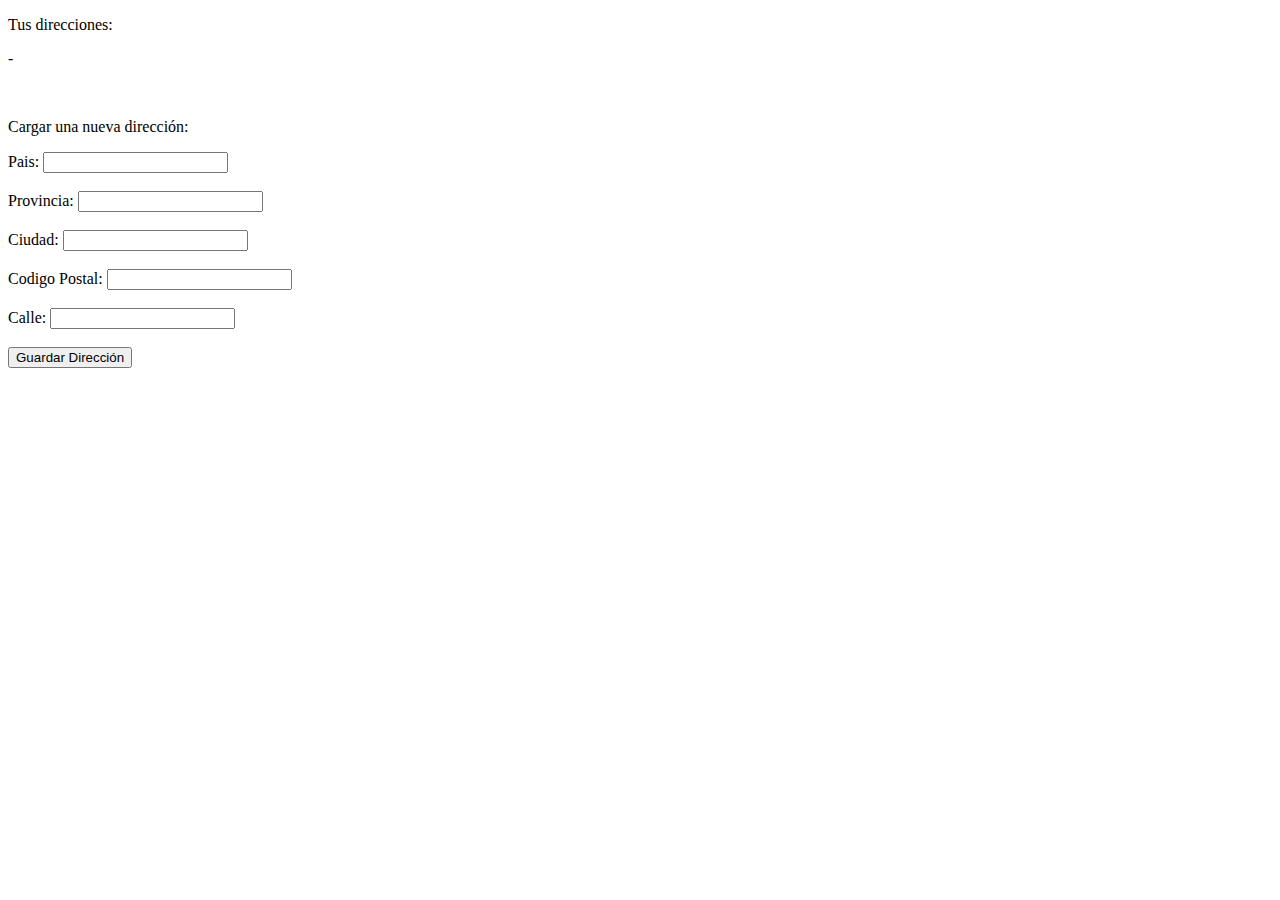
==== src/main/resources/templates/ciclo_funciones_generales/adressesPage.html @ eb23e25b "cargando el proyecto que tenemos hasta el momento" ====
<!doctype html>
<html lang="en"  xmlns:th="http://www.thymeleaf.org">
<head>
    <meta charset="UTF-8">
    <meta name="viewport"
          content="width=device-width, user-scalable=no, initial-scale=1.0, maximum-scale=1.0, minimum-scale=1.0">
    <meta http-equiv="X-UA-Compatible" content="ie=edge">
    <title>Direcciones</title>
</head>
<body>
<p>Tus direcciones:</p>
<div th:each="direccionesDeUsuario : ${direcciones}">
  <p>- <span  th:text="${direccionesDeUsuario.provincia}+' '+${direccionesDeUsuario.ciudad}+' '+${direccionesDeUsuario.codigoPostal}"></span></p>
</div>
<br>
<p>Cargar una nueva dirección:</p>
<form th:action="@{/direccion/create}" method="POST" th:object="${direccion}">
  <label>
    Pais:
    <input type="text" th:field="*{pais}">
    <br>
    <label style="color: red" th:if="${#fields.hasErrors('pais')}" th:errors="*{pais}"></label>
  </label>
  <br>
  <label>
    Provincia:
    <input type="text" th:field="*{provincia}">
    <br>
    <label style="color: red" th:if="${#fields.hasErrors('provincia')}" th:errors="*{provincia}"></label>
  </label>
  <br>
  <label>
    Ciudad:
    <input type="text" th:field="*{ciudad}">
    <br>
    <span style="color: red" th:if="${#fields.hasErrors('ciudad')}" th:errors="*{ciudad}"></span>
  </label>
  <br>
  <label>
    Codigo Postal:
    <input type="text" th:field="*{codigoPostal}">
    <br>
    <label style="color: red" th:if="${#fields.hasErrors('codigoPostal')}" th:errors="*{codigoPostal}"></label>
  </label>
  <br>
  <label>
    Calle:
    <input type="text" th:field="*{calle}">
    <br>
    <label style="color: red" th:if="${#fields.hasErrors('calle')}" th:errors="*{calle}"></label>
  </label>
  <br>

  <input type="submit" value="Guardar Dirección">
</form>
</body>
</html>
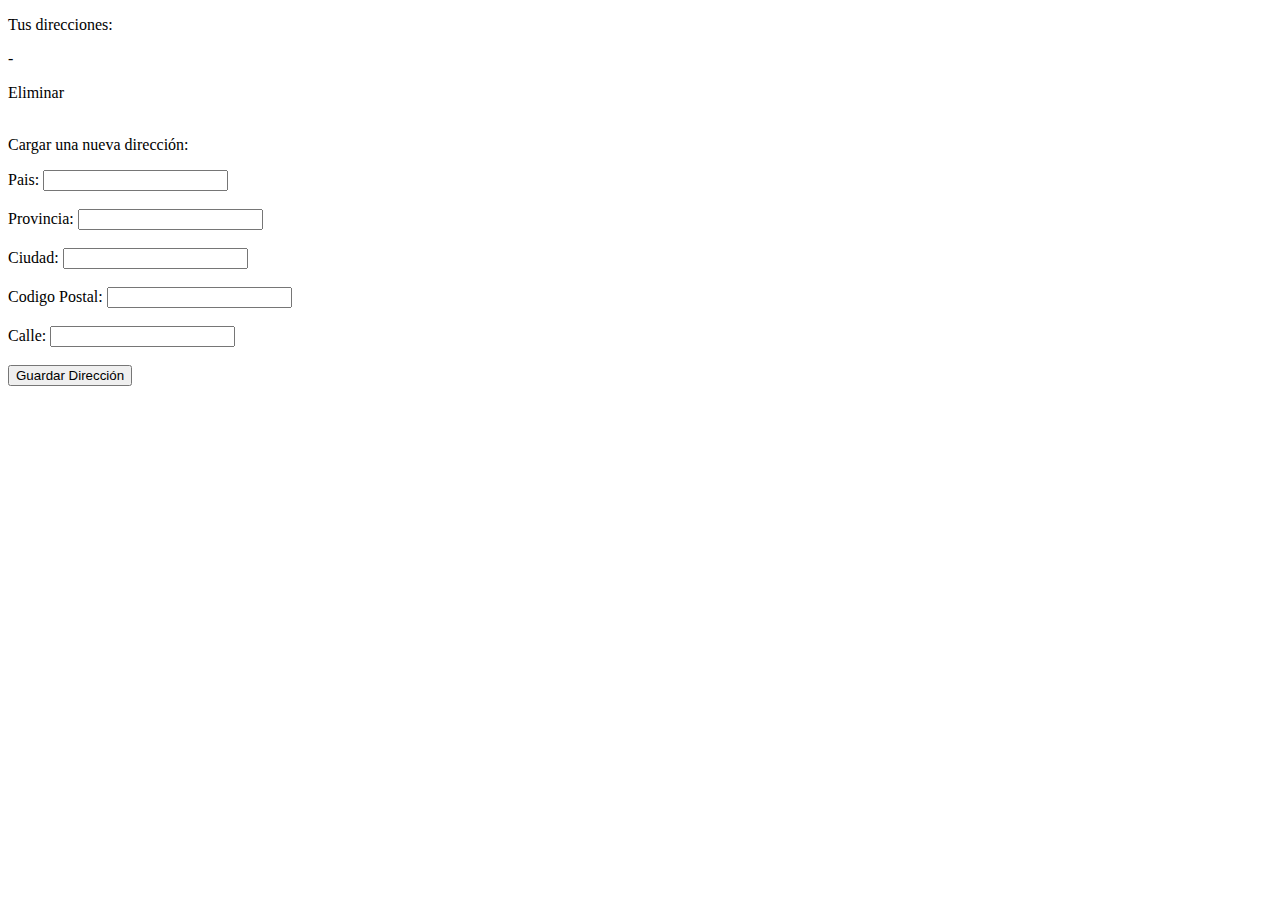
==== commit 5b57938e: "agregando ultimas actualizaciones :sparkles:" ====
--- a/src/main/resources/templates/ciclo_funciones_generales/adressesPage.html
+++ b/src/main/resources/templates/ciclo_funciones_generales/adressesPage.html
@@ -11,6 +11,7 @@
 <p>Tus direcciones:</p>
 <div th:each="direccionesDeUsuario : ${direcciones}">
   <p>- <span  th:text="${direccionesDeUsuario.provincia}+' '+${direccionesDeUsuario.ciudad}+' '+${direccionesDeUsuario.codigoPostal}"></span></p>
+  <a th:if="${direcciones.size()>1}" th:href="@{/direccion/delete/{idDireccion}(idDireccion = ${direccionesDeUsuario.id})}">Eliminar</a>
 </div>
 <br>
 <p>Cargar una nueva dirección:</p>
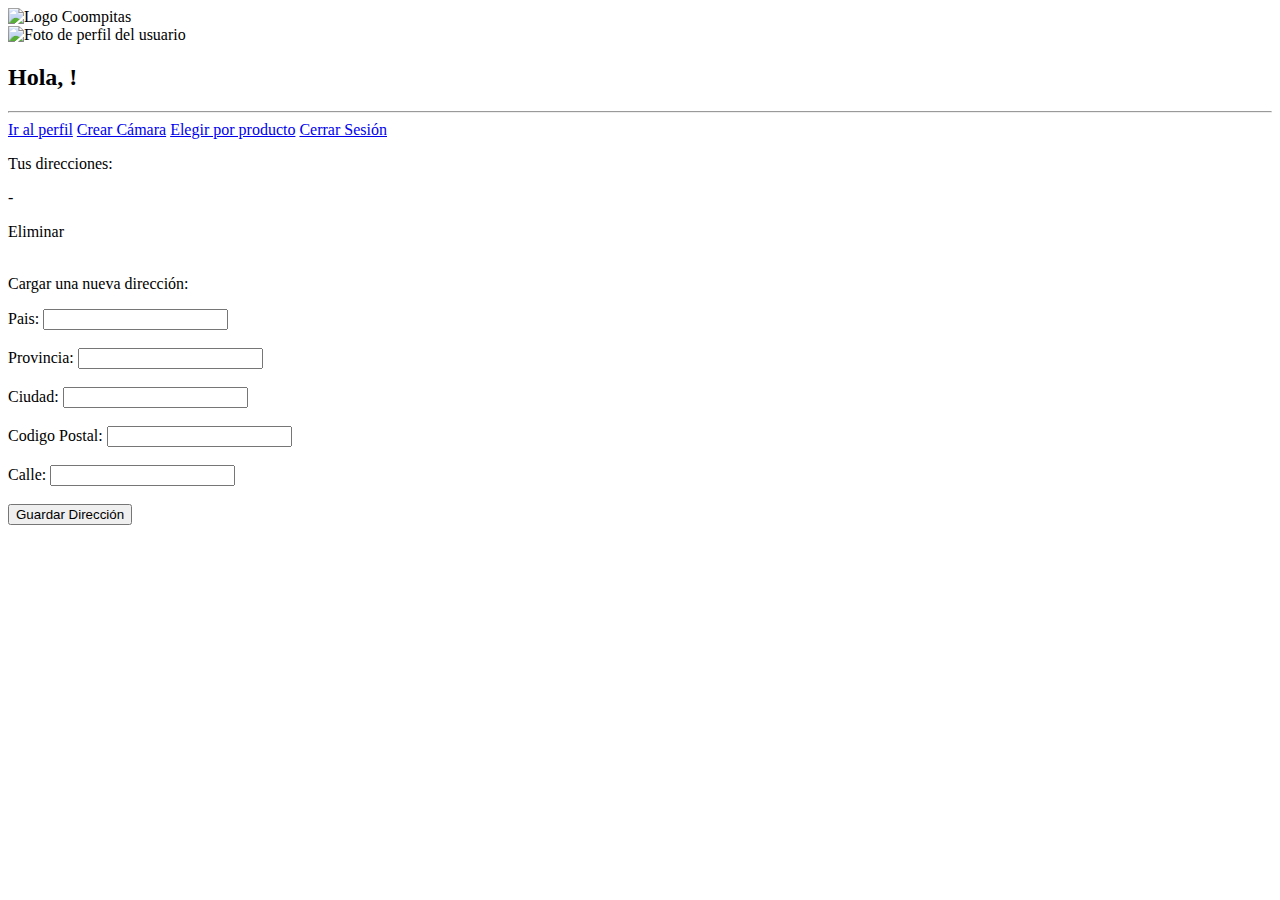
==== commit 11ab40a4: "trabajando estilos" ====
--- a/src/main/resources/templates/ciclo_funciones_generales/adressesPage.html
+++ b/src/main/resources/templates/ciclo_funciones_generales/adressesPage.html
@@ -5,9 +5,31 @@
     <meta name="viewport"
           content="width=device-width, user-scalable=no, initial-scale=1.0, maximum-scale=1.0, minimum-scale=1.0">
     <meta http-equiv="X-UA-Compatible" content="ie=edge">
-    <title>Direcciones</title>
+    <title>Perfil - Coompitas</title>
 </head>
-<body>
+<body class="flex flex-col justify-between min-h-[100vh]" id="body-id">
+  <header class="w-full h-[80px] bg-black">
+    <nav class="flex justify-between max-w-[1200px] items-center p-3 mx-auto">
+      <!--Este div lo puse para probar, sacalo si queres para toquetear porque no
+          estaba centrado el logo a la par que la foto de perfil-->
+      <div class="flex justify-center items-center h-full">
+        <img class="w-[60px] h-[40px]" src="./logo_coompitas.png" alt="Logo Coompitas">
+      </div>
+      <div class="inline-block relative">
+        <img id="dropdown" class="rounded-full w-[50px] h-[50px] mb-3" alt="Foto de perfil del usuario"
+             th:src="${userLogueado.urlFotoPerfil}">
+        <div id="drop-items"
+             class=" w-[130px] justify-center hidden flex-col gap-3 p-3 absolute right-0 overflow-auto bg-white border border-black rounded-md">
+          <h2>Hola, <span th:text="${userLogueado.nombreEmpresa}"></span>!</h2>
+          <hr>
+          <a href="/perfil">Ir al perfil</a>
+          <a th:if="${userLogueado.rolUsuario == 1}" href="/camara/proveedores">Crear Cámara</a>
+          <a th:if="${userLogueado.rolUsuario == 1}" href="/catalogo/all/productos">Elegir por producto</a>
+          <a href="/logout" class="font-bold text-red-500">Cerrar Sesión</a>
+        </div>
+      </div>
+    </nav>
+  </header>
 <p>Tus direcciones:</p>
 <div th:each="direccionesDeUsuario : ${direcciones}">
   <p>- <span  th:text="${direccionesDeUsuario.provincia}+' '+${direccionesDeUsuario.ciudad}+' '+${direccionesDeUsuario.codigoPostal}"></span></p>
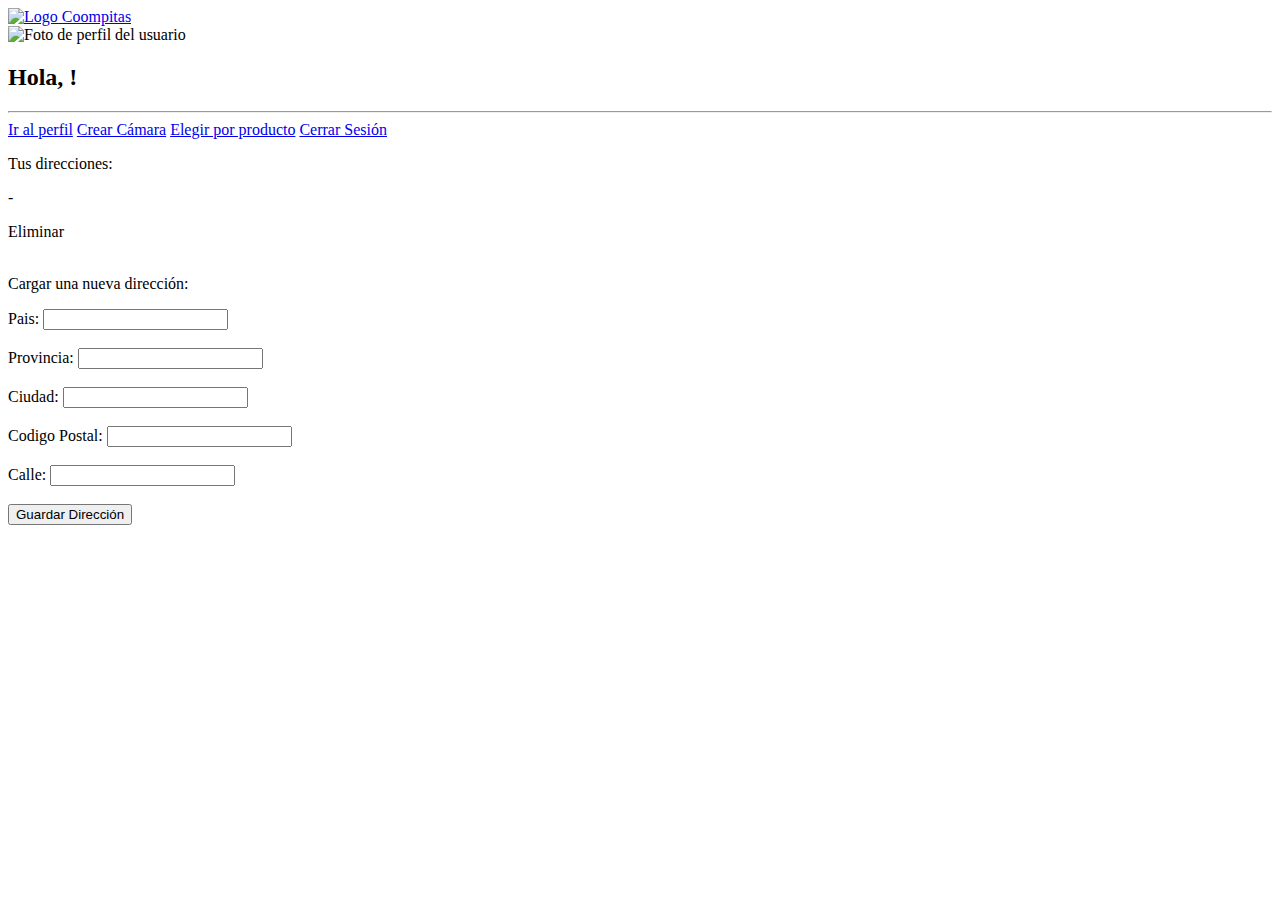
==== commit f71c29a0: "MVP terminado, faltan algunas correcciones de estilos pero se puede mostrar igual" ====
--- a/src/main/resources/templates/ciclo_funciones_generales/adressesPage.html
+++ b/src/main/resources/templates/ciclo_funciones_generales/adressesPage.html
@@ -6,30 +6,31 @@
           content="width=device-width, user-scalable=no, initial-scale=1.0, maximum-scale=1.0, minimum-scale=1.0">
     <meta http-equiv="X-UA-Compatible" content="ie=edge">
     <title>Perfil - Coompitas</title>
+  <script src="https://cdn.tailwindcss.com"></script>
 </head>
 <body class="flex flex-col justify-between min-h-[100vh]" id="body-id">
-  <header class="w-full h-[80px] bg-black">
-    <nav class="flex justify-between max-w-[1200px] items-center p-3 mx-auto">
-      <!--Este div lo puse para probar, sacalo si queres para toquetear porque no
-          estaba centrado el logo a la par que la foto de perfil-->
-      <div class="flex justify-center items-center h-full">
-        <img class="w-[60px] h-[40px]" src="./logo_coompitas.png" alt="Logo Coompitas">
+<header class="w-full h-[80px] bg-black">
+  <nav class="flex justify-between items-center max-w-[1200px] mx-auto">
+    <div class="flex justify-center items-center">
+      <a href="/home">
+        <img class="w-[100px] h-[80px]" src="https://res.cloudinary.com/dqudradf7/image/upload/v1695173785/Dise%C3%B1o_sin_t%C3%ADtulo_dw2lkk.svg" alt="Logo Coompitas">
+      </a>
+    </div>
+    <div class="inline-block relative mt-[5px]">
+      <img id="dropdown" class="rounded-full w-[50px] h-[50px] mb-3" alt="Foto de perfil del usuario"
+           th:src="${userLogueado.urlFotoPerfil}">
+      <div id="drop-items"
+           class=" w-[130px] justify-center hidden flex-col gap-3 p-3 absolute right-0 overflow-auto bg-white border border-black rounded-md">
+        <h2>Hola, <span th:text="${userLogueado.nombreEmpresa}"></span>!</h2>
+        <hr>
+        <a href="/perfil">Ir al perfil</a>
+        <a th:if="${userLogueado.rolUsuario == 1}" href="/camara/proveedores">Crear Cámara</a>
+        <a th:if="${userLogueado.rolUsuario == 1}" href="/catalogo/all/productos">Elegir por producto</a>
+        <a href="/logout" class="font-bold text-red-500">Cerrar Sesión</a>
       </div>
-      <div class="inline-block relative">
-        <img id="dropdown" class="rounded-full w-[50px] h-[50px] mb-3" alt="Foto de perfil del usuario"
-             th:src="${userLogueado.urlFotoPerfil}">
-        <div id="drop-items"
-             class=" w-[130px] justify-center hidden flex-col gap-3 p-3 absolute right-0 overflow-auto bg-white border border-black rounded-md">
-          <h2>Hola, <span th:text="${userLogueado.nombreEmpresa}"></span>!</h2>
-          <hr>
-          <a href="/perfil">Ir al perfil</a>
-          <a th:if="${userLogueado.rolUsuario == 1}" href="/camara/proveedores">Crear Cámara</a>
-          <a th:if="${userLogueado.rolUsuario == 1}" href="/catalogo/all/productos">Elegir por producto</a>
-          <a href="/logout" class="font-bold text-red-500">Cerrar Sesión</a>
-        </div>
-      </div>
-    </nav>
-  </header>
+    </div>
+  </nav>
+</header>
 <p>Tus direcciones:</p>
 <div th:each="direccionesDeUsuario : ${direcciones}">
   <p>- <span  th:text="${direccionesDeUsuario.provincia}+' '+${direccionesDeUsuario.ciudad}+' '+${direccionesDeUsuario.codigoPostal}"></span></p>
@@ -77,4 +78,30 @@
   <input type="submit" value="Guardar Dirección">
 </form>
 </body>
+<script>
+  <!--Esta el dropdown-->
+  let bodyVariable = document.getElementById('body-id');
+  let dropdown = document.getElementById('dropdown');
+  let dropItems = document.getElementById('drop-items');
+  let isOpen = false;
+
+  dropdown.addEventListener('click', () => {
+      if (isOpen === false) {
+          dropItems.style.display = "flex";
+          isOpen = true;
+      } else {
+          dropItems.style.display = "none";
+          isOpen = false;
+      }
+  });
+
+  bodyVariable.addEventListener('click', (e) => {
+      const isClickInsideDropdown = dropdown.contains(e.target);
+
+      if (!isClickInsideDropdown && isOpen) {
+          dropItems.style.display = "none";
+          isOpen = false;
+      }
+  });
+</script>
 </html>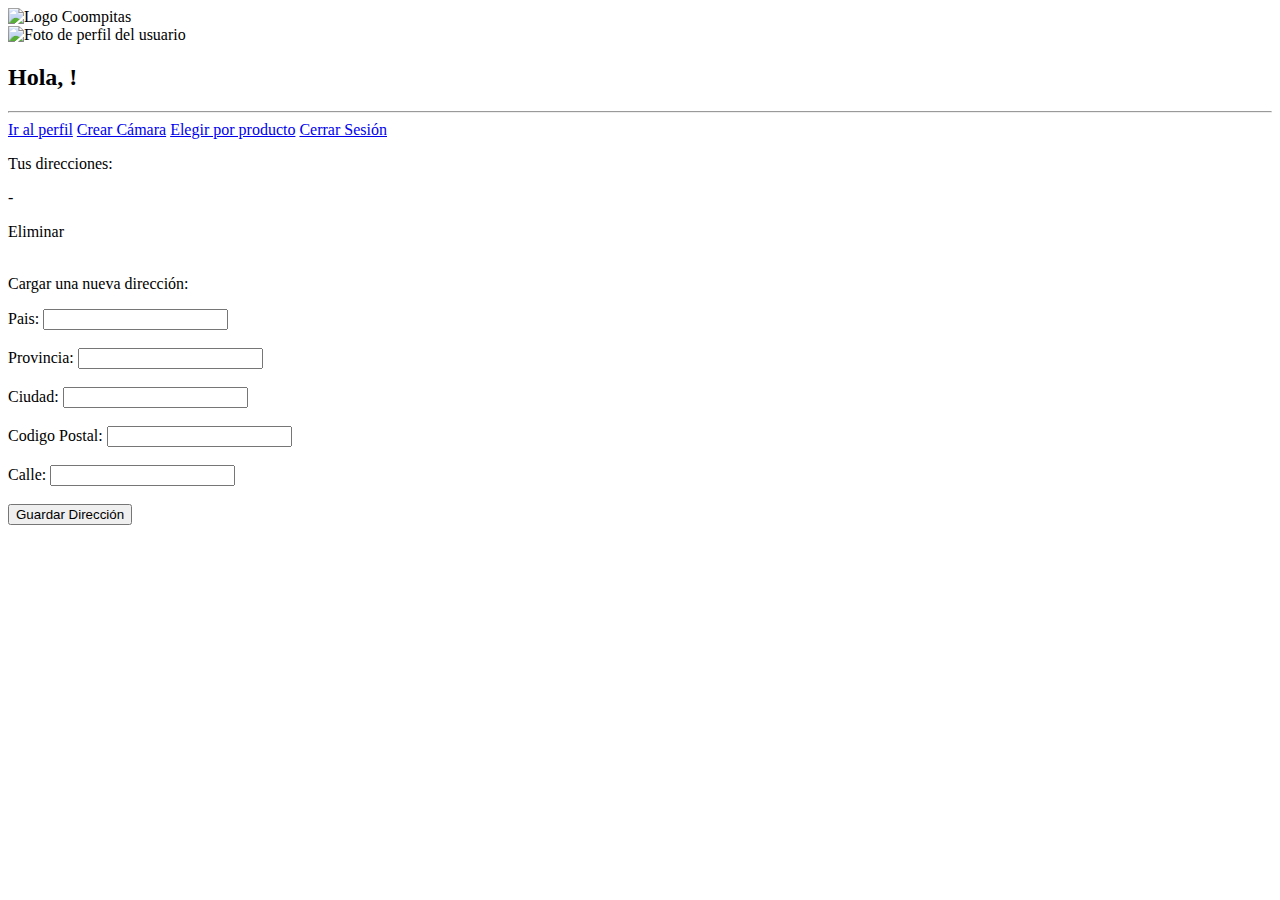
==== commit 5f734cb1: "Merge pull request #20 from CristianVelarde98/desarrollo" ====
--- a/src/main/resources/templates/ciclo_funciones_generales/adressesPage.html
+++ b/src/main/resources/templates/ciclo_funciones_generales/adressesPage.html
@@ -6,31 +6,30 @@
           content="width=device-width, user-scalable=no, initial-scale=1.0, maximum-scale=1.0, minimum-scale=1.0">
     <meta http-equiv="X-UA-Compatible" content="ie=edge">
     <title>Perfil - Coompitas</title>
-  <script src="https://cdn.tailwindcss.com"></script>
 </head>
 <body class="flex flex-col justify-between min-h-[100vh]" id="body-id">
-<header class="w-full h-[80px] bg-black">
-  <nav class="flex justify-between items-center max-w-[1200px] mx-auto">
-    <div class="flex justify-center items-center">
-      <a href="/home">
-        <img class="w-[100px] h-[80px]" src="https://res.cloudinary.com/dqudradf7/image/upload/v1695173785/Dise%C3%B1o_sin_t%C3%ADtulo_dw2lkk.svg" alt="Logo Coompitas">
-      </a>
-    </div>
-    <div class="inline-block relative mt-[5px]">
-      <img id="dropdown" class="rounded-full w-[50px] h-[50px] mb-3" alt="Foto de perfil del usuario"
-           th:src="${userLogueado.urlFotoPerfil}">
-      <div id="drop-items"
-           class=" w-[130px] justify-center hidden flex-col gap-3 p-3 absolute right-0 overflow-auto bg-white border border-black rounded-md">
-        <h2>Hola, <span th:text="${userLogueado.nombreEmpresa}"></span>!</h2>
-        <hr>
-        <a href="/perfil">Ir al perfil</a>
-        <a th:if="${userLogueado.rolUsuario == 1}" href="/camara/proveedores">Crear Cámara</a>
-        <a th:if="${userLogueado.rolUsuario == 1}" href="/catalogo/all/productos">Elegir por producto</a>
-        <a href="/logout" class="font-bold text-red-500">Cerrar Sesión</a>
+  <header class="w-full h-[80px] bg-black">
+    <nav class="flex justify-between max-w-[1200px] items-center p-3 mx-auto">
+      <!--Este div lo puse para probar, sacalo si queres para toquetear porque no
+          estaba centrado el logo a la par que la foto de perfil-->
+      <div class="flex justify-center items-center h-full">
+        <img class="w-[60px] h-[40px]" src="./logo_coompitas.png" alt="Logo Coompitas">
       </div>
-    </div>
-  </nav>
-</header>
+      <div class="inline-block relative">
+        <img id="dropdown" class="rounded-full w-[50px] h-[50px] mb-3" alt="Foto de perfil del usuario"
+             th:src="${userLogueado.urlFotoPerfil}">
+        <div id="drop-items"
+             class=" w-[130px] justify-center hidden flex-col gap-3 p-3 absolute right-0 overflow-auto bg-white border border-black rounded-md">
+          <h2>Hola, <span th:text="${userLogueado.nombreEmpresa}"></span>!</h2>
+          <hr>
+          <a href="/perfil">Ir al perfil</a>
+          <a th:if="${userLogueado.rolUsuario == 1}" href="/camara/proveedores">Crear Cámara</a>
+          <a th:if="${userLogueado.rolUsuario == 1}" href="/catalogo/all/productos">Elegir por producto</a>
+          <a href="/logout" class="font-bold text-red-500">Cerrar Sesión</a>
+        </div>
+      </div>
+    </nav>
+  </header>
 <p>Tus direcciones:</p>
 <div th:each="direccionesDeUsuario : ${direcciones}">
   <p>- <span  th:text="${direccionesDeUsuario.provincia}+' '+${direccionesDeUsuario.ciudad}+' '+${direccionesDeUsuario.codigoPostal}"></span></p>
@@ -78,30 +77,4 @@
   <input type="submit" value="Guardar Dirección">
 </form>
 </body>
-<script>
-  <!--Esta el dropdown-->
-  let bodyVariable = document.getElementById('body-id');
-  let dropdown = document.getElementById('dropdown');
-  let dropItems = document.getElementById('drop-items');
-  let isOpen = false;
-
-  dropdown.addEventListener('click', () => {
-      if (isOpen === false) {
-          dropItems.style.display = "flex";
-          isOpen = true;
-      } else {
-          dropItems.style.display = "none";
-          isOpen = false;
-      }
-  });
-
-  bodyVariable.addEventListener('click', (e) => {
-      const isClickInsideDropdown = dropdown.contains(e.target);
-
-      if (!isClickInsideDropdown && isOpen) {
-          dropItems.style.display = "none";
-          isOpen = false;
-      }
-  });
-</script>
 </html>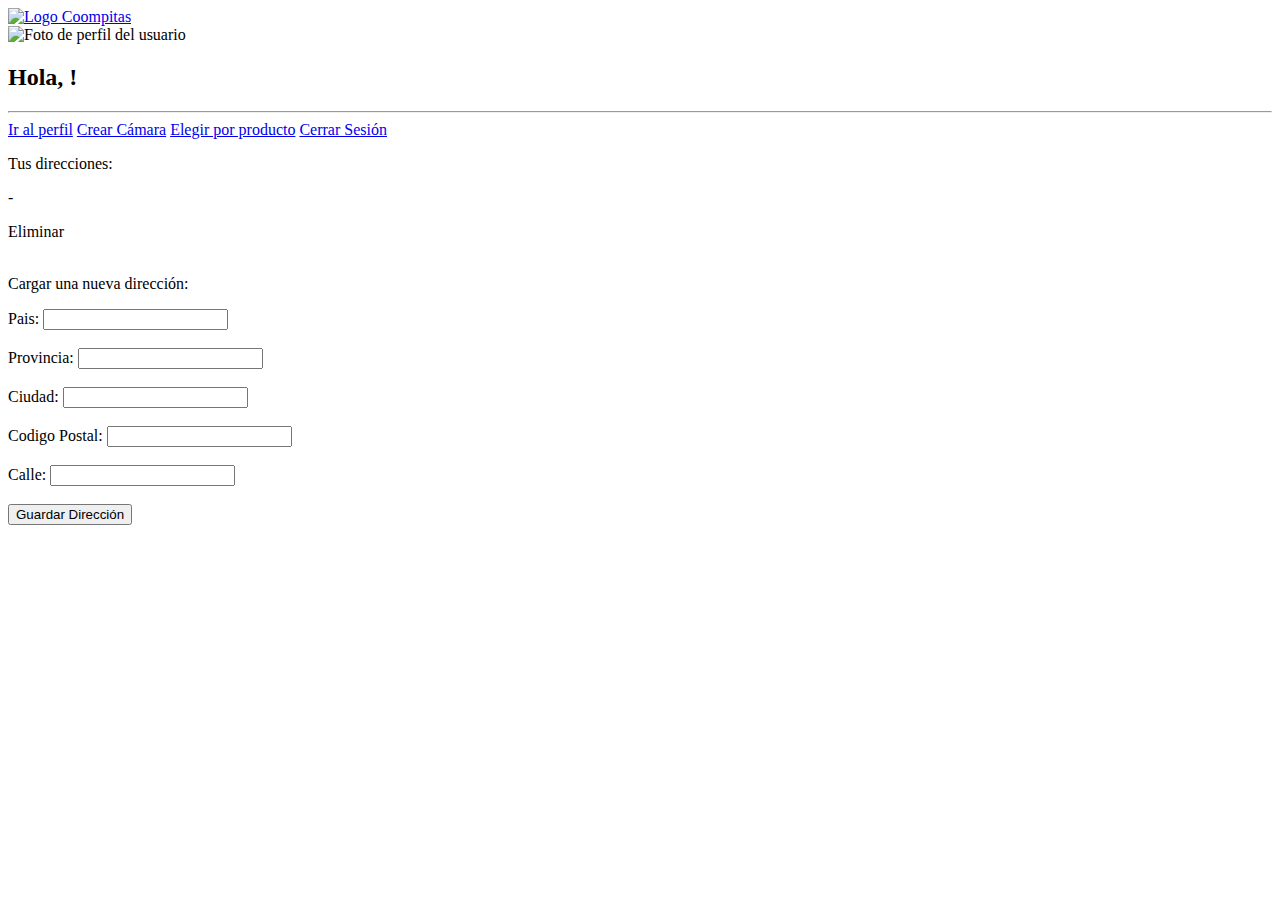
==== commit cb46b4d2: "resolviendo problemas de compatibilidad" ====
--- a/src/main/resources/templates/ciclo_funciones_generales/adressesPage.html
+++ b/src/main/resources/templates/ciclo_funciones_generales/adressesPage.html
@@ -6,30 +6,31 @@
           content="width=device-width, user-scalable=no, initial-scale=1.0, maximum-scale=1.0, minimum-scale=1.0">
     <meta http-equiv="X-UA-Compatible" content="ie=edge">
     <title>Perfil - Coompitas</title>
+  <script src="https://cdn.tailwindcss.com"></script>
 </head>
 <body class="flex flex-col justify-between min-h-[100vh]" id="body-id">
-  <header class="w-full h-[80px] bg-black">
-    <nav class="flex justify-between max-w-[1200px] items-center p-3 mx-auto">
-      <!--Este div lo puse para probar, sacalo si queres para toquetear porque no
-          estaba centrado el logo a la par que la foto de perfil-->
-      <div class="flex justify-center items-center h-full">
-        <img class="w-[60px] h-[40px]" src="./logo_coompitas.png" alt="Logo Coompitas">
+<header class="w-full h-[80px] bg-black">
+  <nav class="flex justify-between items-center max-w-[1200px] mx-auto">
+    <div class="flex justify-center items-center">
+      <a href="/home">
+        <img class="w-[100px] h-[80px]" src="https://res.cloudinary.com/dqudradf7/image/upload/v1695173785/Dise%C3%B1o_sin_t%C3%ADtulo_dw2lkk.svg" alt="Logo Coompitas">
+      </a>
+    </div>
+    <div class="inline-block relative mt-[5px]">
+      <img id="dropdown" class="rounded-full w-[50px] h-[50px] mb-3" alt="Foto de perfil del usuario"
+           th:src="${userLogueado.urlFotoPerfil}">
+      <div id="drop-items"
+           class=" w-[130px] justify-center hidden flex-col gap-3 p-3 absolute right-0 overflow-auto bg-white border border-black rounded-md">
+        <h2>Hola, <span th:text="${userLogueado.nombreEmpresa}"></span>!</h2>
+        <hr>
+        <a href="/perfil">Ir al perfil</a>
+        <a th:if="${userLogueado.rolUsuario == 1}" href="/camara/proveedores">Crear Cámara</a>
+        <a th:if="${userLogueado.rolUsuario == 1}" href="/catalogo/all/productos">Elegir por producto</a>
+        <a href="/logout" class="font-bold text-red-500">Cerrar Sesión</a>
       </div>
-      <div class="inline-block relative">
-        <img id="dropdown" class="rounded-full w-[50px] h-[50px] mb-3" alt="Foto de perfil del usuario"
-             th:src="${userLogueado.urlFotoPerfil}">
-        <div id="drop-items"
-             class=" w-[130px] justify-center hidden flex-col gap-3 p-3 absolute right-0 overflow-auto bg-white border border-black rounded-md">
-          <h2>Hola, <span th:text="${userLogueado.nombreEmpresa}"></span>!</h2>
-          <hr>
-          <a href="/perfil">Ir al perfil</a>
-          <a th:if="${userLogueado.rolUsuario == 1}" href="/camara/proveedores">Crear Cámara</a>
-          <a th:if="${userLogueado.rolUsuario == 1}" href="/catalogo/all/productos">Elegir por producto</a>
-          <a href="/logout" class="font-bold text-red-500">Cerrar Sesión</a>
-        </div>
-      </div>
-    </nav>
-  </header>
+    </div>
+  </nav>
+</header>
 <p>Tus direcciones:</p>
 <div th:each="direccionesDeUsuario : ${direcciones}">
   <p>- <span  th:text="${direccionesDeUsuario.provincia}+' '+${direccionesDeUsuario.ciudad}+' '+${direccionesDeUsuario.codigoPostal}"></span></p>
@@ -77,4 +78,30 @@
   <input type="submit" value="Guardar Dirección">
 </form>
 </body>
+<script>
+  <!--Esta el dropdown-->
+  let bodyVariable = document.getElementById('body-id');
+  let dropdown = document.getElementById('dropdown');
+  let dropItems = document.getElementById('drop-items');
+  let isOpen = false;
+
+  dropdown.addEventListener('click', () => {
+      if (isOpen === false) {
+          dropItems.style.display = "flex";
+          isOpen = true;
+      } else {
+          dropItems.style.display = "none";
+          isOpen = false;
+      }
+  });
+
+  bodyVariable.addEventListener('click', (e) => {
+      const isClickInsideDropdown = dropdown.contains(e.target);
+
+      if (!isClickInsideDropdown && isOpen) {
+          dropItems.style.display = "none";
+          isOpen = false;
+      }
+  });
+</script>
 </html>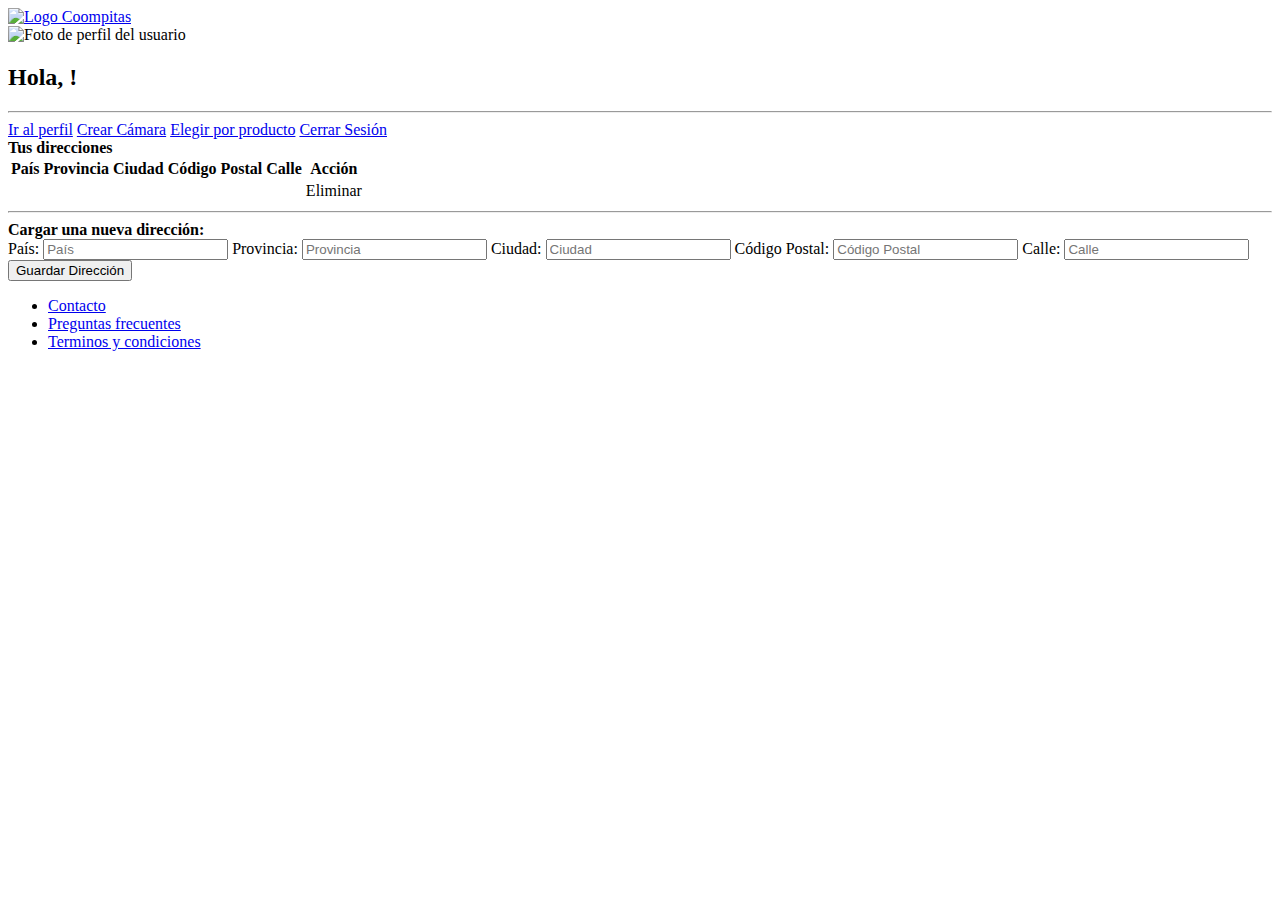
==== commit f07be582: "ultimos cambios para el deploy" ====
--- a/src/main/resources/templates/ciclo_funciones_generales/adressesPage.html
+++ b/src/main/resources/templates/ciclo_funciones_generales/adressesPage.html
@@ -9,74 +9,111 @@
   <script src="https://cdn.tailwindcss.com"></script>
 </head>
 <body class="flex flex-col justify-between min-h-[100vh]" id="body-id">
-<header class="w-full h-[80px] bg-black">
-  <nav class="flex justify-between items-center max-w-[1200px] mx-auto">
-    <div class="flex justify-center items-center">
-      <a href="/home">
-        <img class="w-[100px] h-[80px]" src="https://res.cloudinary.com/dqudradf7/image/upload/v1695173785/Dise%C3%B1o_sin_t%C3%ADtulo_dw2lkk.svg" alt="Logo Coompitas">
-      </a>
-    </div>
-    <div class="inline-block relative mt-[5px]">
-      <img id="dropdown" class="rounded-full w-[50px] h-[50px] mb-3" alt="Foto de perfil del usuario"
-           th:src="${userLogueado.urlFotoPerfil}">
-      <div id="drop-items"
-           class=" w-[130px] justify-center hidden flex-col gap-3 p-3 absolute right-0 overflow-auto bg-white border border-black rounded-md">
-        <h2>Hola, <span th:text="${userLogueado.nombreEmpresa}"></span>!</h2>
-        <hr>
-        <a href="/perfil">Ir al perfil</a>
-        <a th:if="${userLogueado.rolUsuario == 1}" href="/camara/proveedores">Crear Cámara</a>
-        <a th:if="${userLogueado.rolUsuario == 1}" href="/catalogo/all/productos">Elegir por producto</a>
-        <a href="/logout" class="font-bold text-red-500">Cerrar Sesión</a>
-      </div>
-    </div>
-  </nav>
-</header>
-<p>Tus direcciones:</p>
-<div th:each="direccionesDeUsuario : ${direcciones}">
-  <p>- <span  th:text="${direccionesDeUsuario.provincia}+' '+${direccionesDeUsuario.ciudad}+' '+${direccionesDeUsuario.codigoPostal}"></span></p>
-  <a th:if="${direcciones.size()>1}" th:href="@{/direccion/delete/{idDireccion}(idDireccion = ${direccionesDeUsuario.id})}">Eliminar</a>
-</div>
-<br>
-<p>Cargar una nueva dirección:</p>
-<form th:action="@{/direccion/create}" method="POST" th:object="${direccion}">
-  <label>
-    Pais:
-    <input type="text" th:field="*{pais}">
-    <br>
-    <label style="color: red" th:if="${#fields.hasErrors('pais')}" th:errors="*{pais}"></label>
-  </label>
-  <br>
-  <label>
-    Provincia:
-    <input type="text" th:field="*{provincia}">
-    <br>
-    <label style="color: red" th:if="${#fields.hasErrors('provincia')}" th:errors="*{provincia}"></label>
-  </label>
-  <br>
-  <label>
-    Ciudad:
-    <input type="text" th:field="*{ciudad}">
-    <br>
-    <span style="color: red" th:if="${#fields.hasErrors('ciudad')}" th:errors="*{ciudad}"></span>
-  </label>
-  <br>
-  <label>
-    Codigo Postal:
-    <input type="text" th:field="*{codigoPostal}">
-    <br>
-    <label style="color: red" th:if="${#fields.hasErrors('codigoPostal')}" th:errors="*{codigoPostal}"></label>
-  </label>
-  <br>
-  <label>
-    Calle:
-    <input type="text" th:field="*{calle}">
-    <br>
-    <label style="color: red" th:if="${#fields.hasErrors('calle')}" th:errors="*{calle}"></label>
-  </label>
-  <br>
+  <div class="w-full h-[80px] bg-[#0A192F]">
+    <header class="w-full h-[80px] bg-[#0A192F]">
+      <nav class="flex justify-between items-center max-w-[1200px] mx-auto">
+        <div class="flex justify-center items-center">
+          <a href="/home">
+            <img class="w-[100px] h-[80px]" src="https://res.cloudinary.com/dqudradf7/image/upload/v1695173785/Dise%C3%B1o_sin_t%C3%ADtulo_dw2lkk.svg" alt="Logo Coompitas">
+          </a>
+        </div>
+        <div class="inline-block relative mt-[10px]">
+          <img id="dropdown" class="rounded-full w-[50px] h-[50px] mb-3 transform transition duration-500 hover:scale-105" alt="Foto de perfil del usuario"
+               th:src="${userLogueado.urlFotoPerfil}">
+          <div id="drop-items"
+               class="justify-center hidden flex-col gap-3 p-3 absolute right-0 overflow-auto bg-white shadow-lg rounded-md">
+            <h2>Hola, <span th:text="${userLogueado.nombreEmpresa}"></span>!</h2>
+            <hr>
+            <a href="/perfil">Ir al perfil</a>
+            <a th:if="${userLogueado.rolUsuario == 1}" href="/camara/proveedores">Crear Cámara</a>
+            <a th:if="${userLogueado.rolUsuario == 1}" href="/catalogo/all/productos">Elegir por producto</a>
+            <a href="/logout" class="font-bold text-red-500">Cerrar Sesión</a>
+          </div>
+        </div>
+      </nav>
+    </header>
+    <main class="mx-auto max-w-[1200px]">
+      <section class="flex flex-col justify-center items-center mt-10">
+        <strong class="text-3xl">Tus direcciones</strong>
+          <table class="w-full text-sm text-left text-gray-500 shadow-md rounded-xl p-3 my-3">
+            <thead class="text-xs text-gray-700 uppercase bg-gray-50">
+            <tr>
+              <th class="px-6 py-3">
+                País
+              </th>
+              <th class="px-6 py-3">
+                Provincia
+              </th>
+              <th class="px-6 py-3">
+                Ciudad
+              </th>
+              <th class="px-6 py-3">
+                Código Postal
+              </th>
+              <th class="px-6 py-3">
+                Calle
+              </th>
+              <th class="px-6 py-3">
+                Acción
+              </th>
+            </tr>
+            </thead>
+            <tbody>
+            <tr class="bg-white border-b" th:each="direccionesDeUsuario : ${direcciones}">
+              <td class="px-6 py-4" th:text="${direccionesDeUsuario.pais}"></td>
+              <td class="px-6 py-4" th:text="${direccionesDeUsuario.provincia}"></td>
+              <td class="px-6 py-4" th:text="${direccionesDeUsuario.ciudad}"></td>
+              <td class="px-6 py-4" th:text="${direccionesDeUsuario.calle}"></td>
+              <td class="px-6 py-4" th:text="${direccionesDeUsuario.codigoPostal}"></td>
+              <td>
+                <a class="px-3 py-2 mt-3 text-sm font-medium text-center text-white bg-red-700 rounded-lg hover:bg-red-800 focus:ring-4 focus:outline-none focus:ring-red-300" th:if="${direcciones.size() > 1}" th:href="@{/direccion/delete/{idDireccion}(idDireccion = ${direccionesDeUsuario.id})}">Eliminar</a>
+              </td>
+            </tr>
+            </tbody>
+          </table>
+      </section>
+      <hr class="my-5">
+      <section class="flex flex-col justify-center items-center max-w-[400px] mx-auto rounded-xl shadow-xl">
+        <strong>Cargar una nueva dirección:</strong>
+        <form class="flex flex-col justify-center items-center p-5" th:action="@{/direccion/create}" method="POST" th:object="${direccion}">
+          <label class="flex flex-col">
+            País:
+            <input class="cursor-pointer mt-1 px-3 py-2 bg-white border shadow-sm border-slate-300 placeholder-slate-400 focus:outline-none focus:border-sky-500 focus:ring-sky-500 block w-full rounded-md sm:text-sm focus:ring-1" type="text" th:field="*{pais}" placeholder="País">
+            <label style="color: red" th:if="${#fields.hasErrors('pais')}" th:errors="*{pais}"></label>
+          </label>
+          <label class="flex flex-col">
+            Provincia:
+            <input class="cursor-pointer mt-1 px-3 py-2 bg-white border shadow-sm border-slate-300 placeholder-slate-400 focus:outline-none focus:border-sky-500 focus:ring-sky-500 block w-full rounded-md sm:text-sm focus:ring-1" type="text" th:field="*{provincia}" placeholder="Provincia">
+            <label style="color: red" th:if="${#fields.hasErrors('provincia')}" th:errors="*{provincia}"></label>
+          </label>
+          <label class="flex flex-col">
+            Ciudad:
+            <input class="cursor-pointer mt-1 px-3 py-2 bg-white border shadow-sm border-slate-300 placeholder-slate-400 focus:outline-none focus:border-sky-500 focus:ring-sky-500 block w-full rounded-md sm:text-sm focus:ring-1" type="text" th:field="*{ciudad}" placeholder="Ciudad">
+            <span style="color: red" th:if="${#fields.hasErrors('ciudad')}" th:errors="*{ciudad}"></span>
+          </label>
+          <label class="flex flex-col">
+            Código Postal:
+            <input class="cursor-pointer mt-1 px-3 py-2 bg-white border shadow-sm border-slate-300 placeholder-slate-400 focus:outline-none focus:border-sky-500 focus:ring-sky-500 block w-full rounded-md sm:text-sm focus:ring-1" type="text" th:field="*{codigoPostal}" placeholder="Código Postal">
+            <label style="color: red" th:if="${#fields.hasErrors('codigoPostal')}" th:errors="*{codigoPostal}"></label>
+          </label>
+          <label class="flex flex-col">
+            Calle:
+            <input class="cursor-pointer mt-1 px-3 py-2 bg-white border shadow-sm border-slate-300 placeholder-slate-400 focus:outline-none focus:border-sky-500 focus:ring-sky-500 block w-full rounded-md sm:text-sm focus:ring-1" type="text" th:field="*{calle}" placeholder="Calle">
+            <label style="color: red" th:if="${#fields.hasErrors('calle')}" th:errors="*{calle}"></label>
+          </label>
 
-  <input type="submit" value="Guardar Dirección">
-</form>
+          <input class="px-3 py-2 text-sm font-medium text-center text-white bg-blue-700 rounded-lg hover:bg-blue-800 focus:ring-4 focus:outline-none focus:ring-blue-300 dark:bg-blue-600 dark:hover:bg-blue-700 dark:focus:ring-blue-800" type="submit" value="Guardar Dirección">
+        </form>
+      </section>
+    </main>
+  </div>
+<footer class="bg-[#0A192F] h-[80px] px-5 flex justify-center items-center">
+  <ul class="flex justify-center items-center gap-5 text-white h-full max-w-[1200px] mx-auto">
+    <li><a href="#">Contacto</a></li>
+    <li><a href="#">Preguntas frecuentes</a></li>
+    <li><a href="#">Terminos y condiciones</a></li>
+  </ul>
+</footer>
 </body>
 <script>
   <!--Esta el dropdown-->
